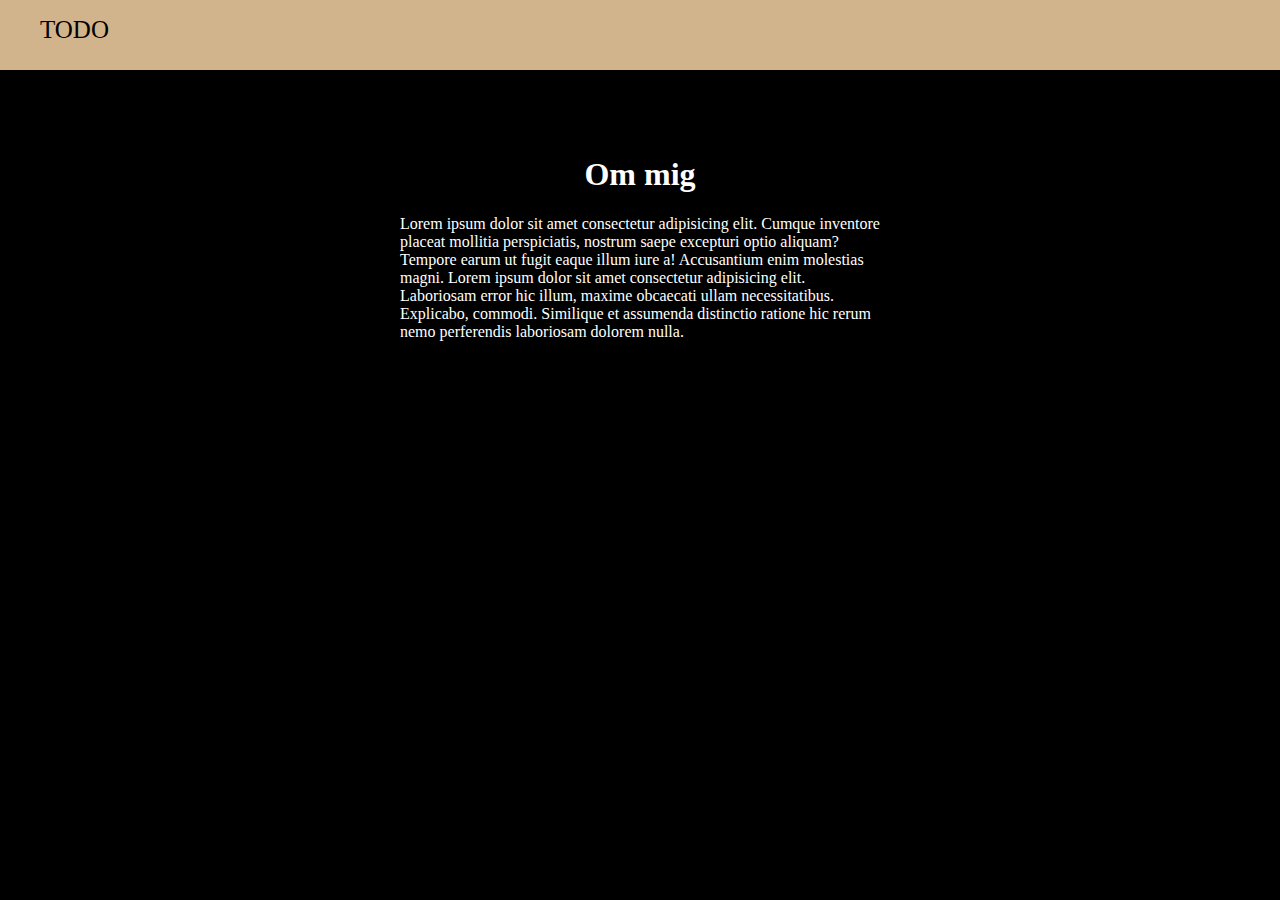
==== kontakt.html @ a506525e "Created page kontakt, login." ====
<!DOCTYPE html>
<html lang="en">
<head>
    <meta charset="UTF-8">
    <meta name="viewport" content="width=device-width, initial-scale=1.0">
    <meta http-equiv="X-UA-Compatible" content="ie=edge">
    <link href="https://fonts.googleapis.com/icon?family=Material+Icons" rel="stylesheet"> <!-- ### CDN Link For CSS Biblioteket ###-->
    <link rel="stylesheet" href="https://use.fontawesome.com/releases/v5.11.2/css/all.css" integrity="sha384-KA6wR/X5RY4zFAHpv/CnoG2UW1uogYfdnP67Uv7eULvTveboZJg0qUpmJZb5VqzN" crossorigin="anonymous"> <!-- ### Fontawsome Icon Bibliotek ###-->
    <script src="https://ajax.googleapis.com/ajax/libs/jquery/3.3.1/jquery.min.js"></script> <!-- ### CDN Link For Jquery  ###-->
    <link rel="stylesheet" href="css/style.css">
    <title>TODO | Kontakt</title>
</head>
<body>
  
    <nav>
        <ul>
            <li><a href="index.html">TODO</a></li>
        </ul>
    </nav>


<div class="abautMeContainer">
    <div class="aboutMe">
            <h1 align="center";>Om mig</h1>
        <p>
            Lorem ipsum dolor sit amet consectetur adipisicing elit. Cumque inventore placeat mollitia perspiciatis, nostrum saepe excepturi optio aliquam? Tempore earum ut fugit eaque illum iure a! Accusantium enim molestias magni.
            Lorem ipsum dolor sit amet consectetur adipisicing elit. Laboriosam error hic illum, maxime obcaecati ullam necessitatibus. Explicabo, commodi. Similique et assumenda distinctio ratione hic rerum nemo perferendis laboriosam dolorem nulla.
        </p>
    </div>
</div>   

    <script src="js/main.js"></script>
</body>
</html>
---- css/style.css ----
*{
    box-sizing: border-box;
}
body{
    margin: 0;
    background-color: black;
    margin-top: 70px;
}
nav{
    background-color: tan;
    height: 70px;
    position: fixed;
    top: 0;
    width: 100%;
    text-align: center;
    z-index: 1;
}
ul{
    display: flex;
    justify-content: space-between;
    align-items: center;
    list-style-type: none;
}
li{
    margin-right: 2em;
}
a{
    text-decoration: none;
    color: black;
    font-size: 25px;
}
a:hover{
    color: brown;
}


/* ### Loginform style */

.login-form{
    display: flex;
    justify-content: center;
    align-items: center;    
}
  
/* ### Kontakt style */  
.abautMeContainer{
    display: flex;
    justify-content: center;
    align-items: center;
    width: 100%;
    height: 50vh;  
}
.aboutMe{
    height: 20em;
    width: 30em;
}
p{
    color: white;
}
h1{
    color: white;
}
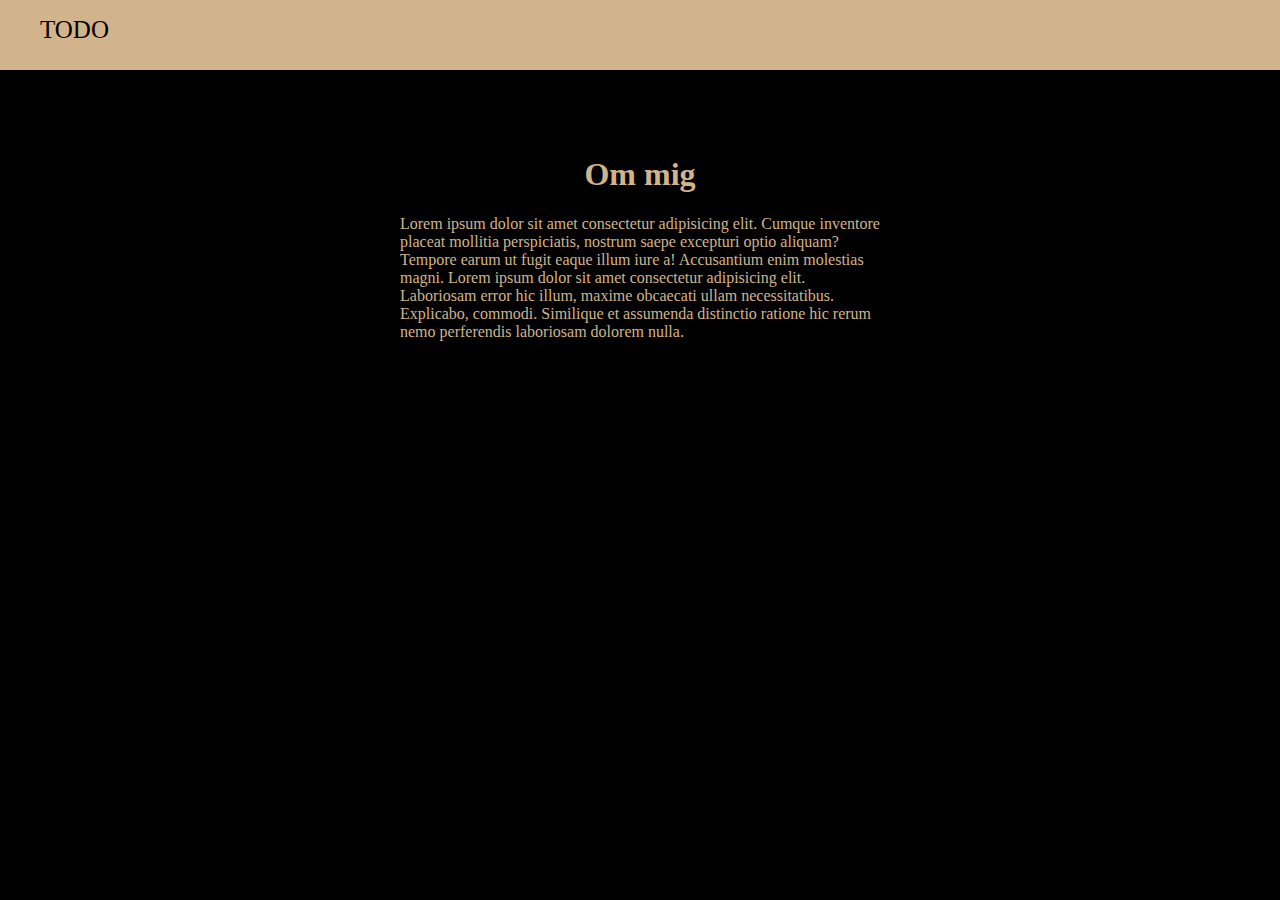
==== commit d1a33e82: "Changed design and created main with welcome text" ====
--- a/kontakt.html
+++ b/kontakt.html
@@ -29,6 +29,6 @@
     </div>
 </div>   
 
-    <script src="js/main.js"></script>
+
 </body>
 </html>--- a/css/style.css
+++ b/css/style.css
@@ -32,16 +32,22 @@
 a:hover{
     color: brown;
 }
-
-
-/* ### Loginform style */
-
 .login-form{
+    margin-right: 2em;
+}
+#main{
     display: flex;
     justify-content: center;
-    align-items: center;    
+    align-items: center;
+    height: 40em;
 }
-  
+.welcomeText{
+    font-family: cursive;
+    font-size: 100px;
+    font-weight: 900;
+    color: tan;
+}
+
 /* ### Kontakt style */  
 .abautMeContainer{
     display: flex;
@@ -55,8 +61,8 @@
     width: 30em;
 }
 p{
-    color: white;
+    color: tan;
 }
 h1{
-    color: white;
+    color: tan;
 }